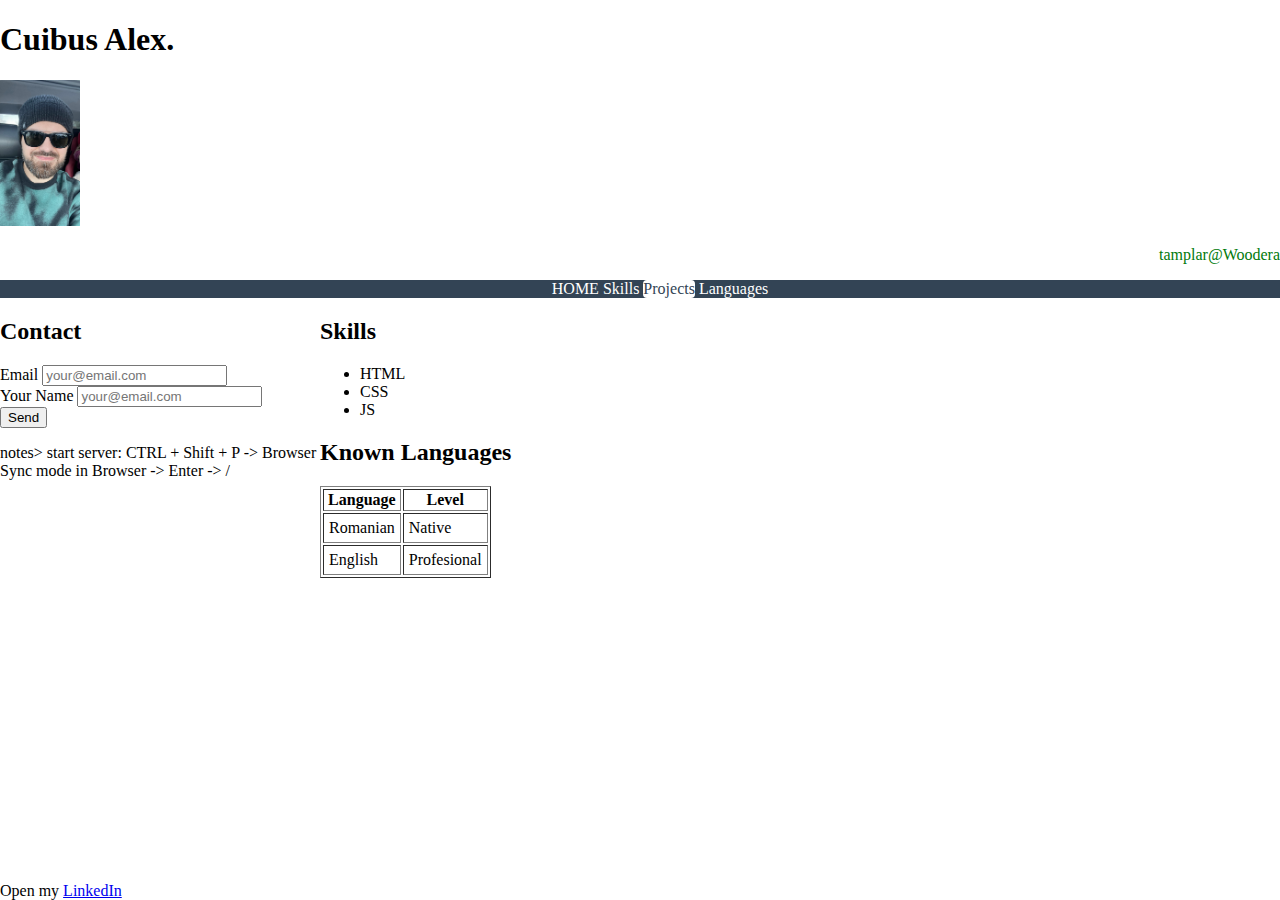
==== index.html @ 9e1d2bed "v1" ====
<!DOCTYPE html>
<html lang="en">
  <head>
    <meta charset="UTF-8" />
    <meta name="viewport" content="width=device-witdh initial-scale=1.0" />
    <title>Alex</title>
    <link rel="stylesheet" href="css/style.css" />
  </head>
  <body>
    <header>
      <h1>Cuibus Alex.</h1>
      <img width="80" src="images/unnamed.jpg" alt="selfie" />
      <p id="job-title">tamplar@Woodera</p>

      <ul id="top-menu-bar">
        <li><a href="#">HOME</a></li>
        <li><a href="#">Skills</a></li>
        <li><a href="#" class="active">Projects</a></li>
        <li><a href="#">Languages</a></li>
      </ul>
    </header>

    <section id="content">
      <div id="side-menu">
        <section>
          <form action="secretara.html">
            <h2>Contact</h2>
            <div>
              <label for="userEmail">Email</label>
              <input
                type="email"
                name="email"
                id="userEmail"
                placeholder="your@email.com"
              />
            </div>

            <div>
              <label for="userName">Your Name</label>
              <input
                type="text"
                name="name"
                id="userName"
                placeholder="your@email.com"
                required
              />
            </div>

            <button type="submit">Send</button>
          </form>
        </section>

        <section>
          <p>
            notes> start server: CTRL + Shift + P -> Browser Sync mode in
            Browser -> Enter -> /
          </p>
        </section>
      </div>
      <div id="main">
        <h2>Skills</h2>
        <ul>
          <li class="favorite">HTML</li>
          <li>CSS</li>
          <li class="favorite">JS</li>
        </ul>

        <h2>Known Languages</h2>
        <table border="1">
          <tr>
            <th>Language</th>
            <th>Level</th>
          </tr>
          <tr>
            <td>Romanian</td>
            <td>Native</td>
          </tr>
          <tr>
            <td>English</td>
            <td>Profesional</td>
          </tr>
        </table>
      </div>
    </section>

    <footer>
      Open my
      <a href="https://www.linkedin.com/" target="_blank"> LinkedIn</a>
    </footer>

    <script>
      console.info(2 + 3);
      console.warn("Cuibus Alexandru");

      var employed = true;
      var age = 18;
      console.log("Angajat:", employed);
      employed = false;
      console.log("Angajat:", employed);
      employed = "da";
      console.log("Angajat:", employed);

      var Skills = ["html", "css"];
      Skills;
      console.debug("tipul variabilei skills", typeof skills);

      var job = document.getElementById("job-title");
      console.warn("job", job);
      console.info(typeof job);
    </script>
  </body>
</html>
---- css/style.css ----
html {
    height: 100%;
}
body {
    margin: 0;
    min-height: 100%;
    display: flex;
    flex-direction: column;
}
#content {
    flex: 1;
    display: flex;
    flex-direction: row;
}

#side-menu {
    flex: 1 ;
}
#main {
    flex: 3;
}

td {
    padding: 4px;
}
td {
    padding: 5px;
}

#job-title {
    color: rgb(2, 122, 12);
    text-align: right;
}

#top-menu-bar {
    text-align: center;
    background-color:  #345;
    color:#fff;
    margin: 0;
    padding: 2 px;
}
#top-menu-bar li {
    display: inline-block;
    padding: 0;
    margin: 0;
}
#top-menu-bar a {
    display: inline-block;
    text-decoration: none;
    color: #fff;
    padding: 5pf 10px;
    border-radius: 4px;
    transition: 2.5s;
}
#top-menu-bar  a:visited {
    color: #fff;
}
#top-menu-bar  a.active,
#top-menu-bar  a:hover {
    color: #345;
    background: #fff;

}

.favorite {


}

td.favorite {
    font-weight: normal; 
}
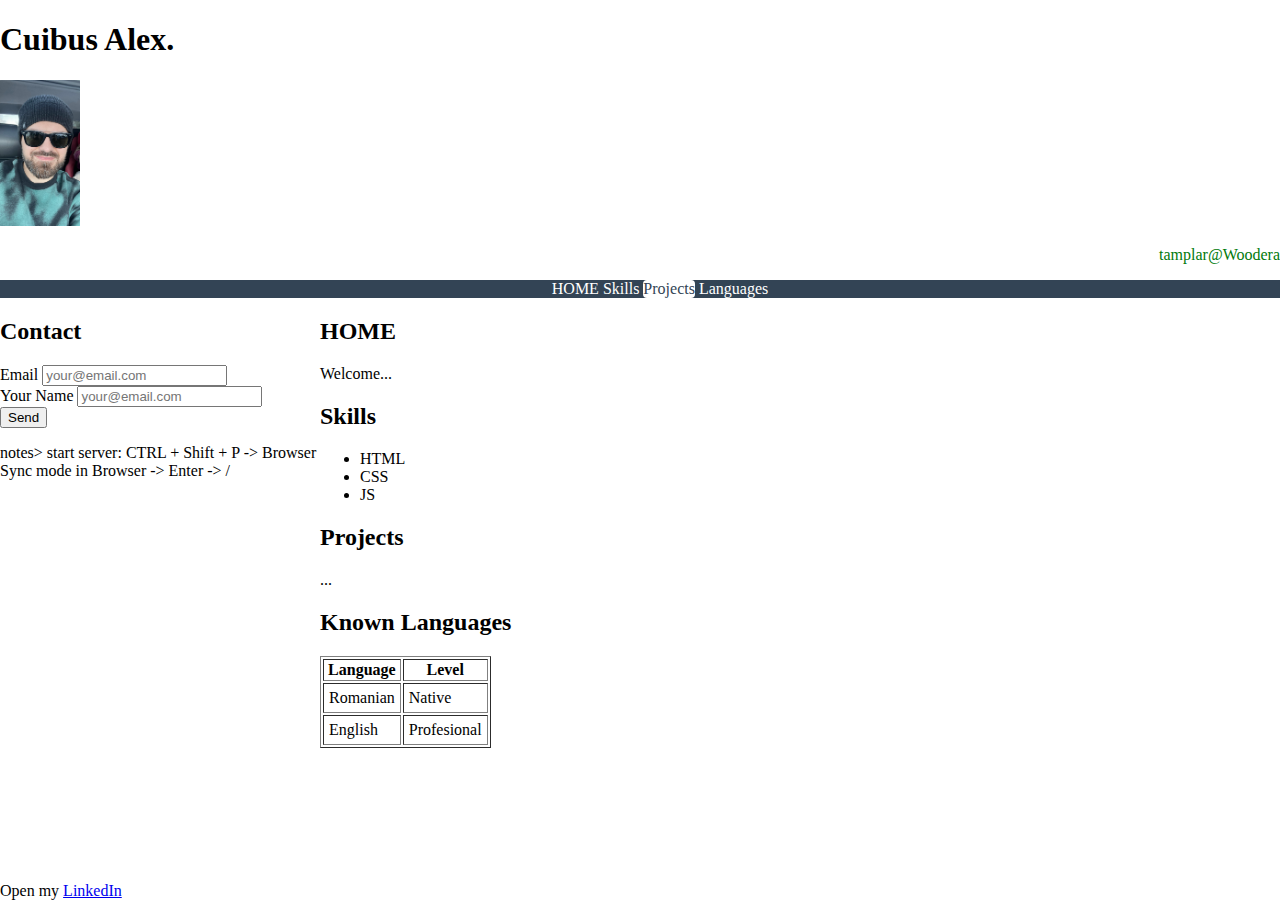
==== commit 5c2f2c06: "Git" ====
--- a/index.html
+++ b/index.html
@@ -58,12 +58,19 @@
         </section>
       </div>
       <div id="main">
+
+        <h2>HOME</h2>
+        <p>Welcome...</p>
+
         <h2>Skills</h2>
         <ul>
           <li class="favorite">HTML</li>
           <li>CSS</li>
           <li class="favorite">JS</li>
         </ul>
+
+        <h2>Projects</h2>
+        <p>...</p>
 
         <h2>Known Languages</h2>
         <table border="1">
@@ -88,25 +95,8 @@
       <a href="https://www.linkedin.com/" target="_blank"> LinkedIn</a>
     </footer>
 
-    <script>
-      console.info(2 + 3);
-      console.warn("Cuibus Alexandru");
-
-      var employed = true;
-      var age = 18;
-      console.log("Angajat:", employed);
-      employed = false;
-      console.log("Angajat:", employed);
-      employed = "da";
-      console.log("Angajat:", employed);
-
-      var Skills = ["html", "css"];
-      Skills;
-      console.debug("tipul variabilei skills", typeof skills);
-
-      var job = document.getElementById("job-title");
-      console.warn("job", job);
-      console.info(typeof job);
+    <script src="index.js"></script>
+    
     </script>
   </body>
 </html>
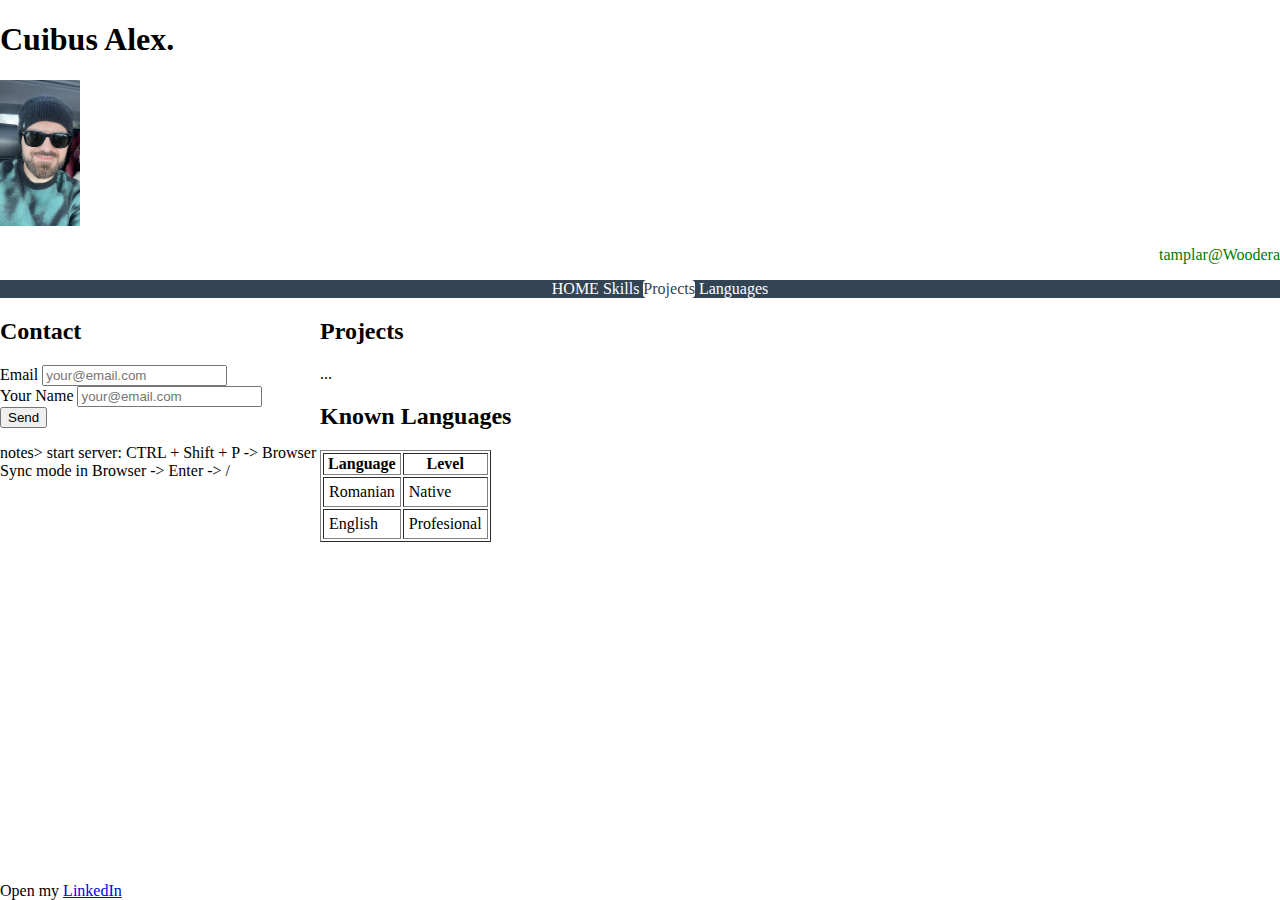
==== commit 3410ed10: "Fixed errors" ====
--- a/index.html
+++ b/index.html
@@ -58,19 +58,24 @@
         </section>
       </div>
       <div id="main">
+        <div style="display: none">
+          <h2>Home</h2>
+          <p>Welcome...</p>
+        </div>
 
-        <h2>HOME</h2>
-        <p>Welcome...</p>
+        <div style="display: none">
+          <h2>Skills</h2>
+          <ul>
+            <li class="favorite">HTML</li>
+            <li>CSS</li>
+            <li class="favorite">JS</li>
+          </ul>
+        </div>
 
-        <h2>Skills</h2>
-        <ul>
-          <li class="favorite">HTML</li>
-          <li>CSS</li>
-          <li class="favorite">JS</li>
-        </ul>
-
-        <h2>Projects</h2>
-        <p>...</p>
+        <div>
+          <h2>Projects</h2>
+          <p>...</p>
+        </div>
 
         <h2>Known Languages</h2>
         <table border="1">
@@ -96,7 +101,5 @@
     </footer>
 
     <script src="index.js"></script>
-    
-    </script>
   </body>
 </html>
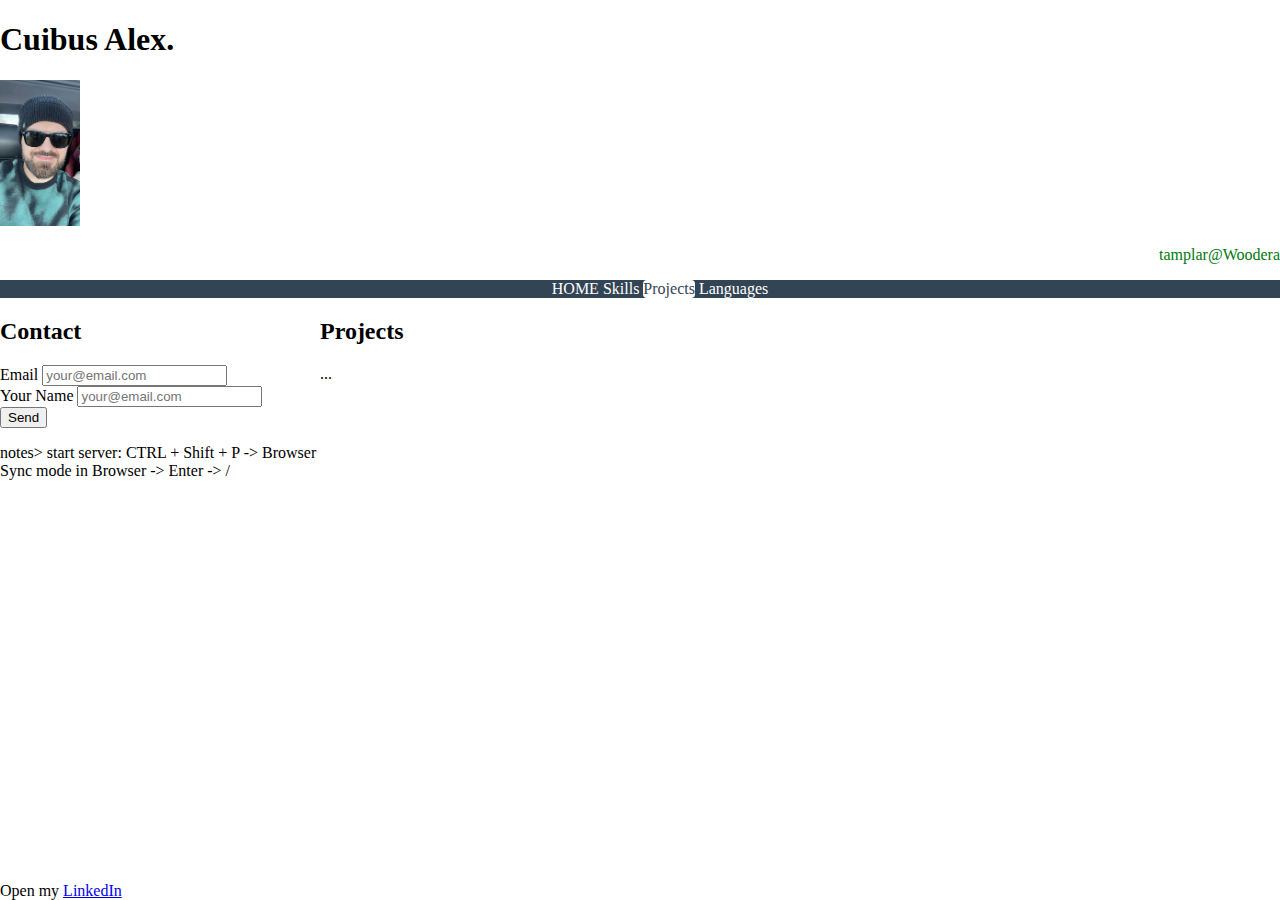
==== commit 41c6df43: "index js fixed" ====
--- a/index.html
+++ b/index.html
@@ -14,9 +14,9 @@
 
       <ul id="top-menu-bar">
         <li><a href="#">HOME</a></li>
-        <li><a href="#">Skills</a></li>
+        <li><a href="#" onclick="showSkills()">Skills</a></li>
         <li><a href="#" class="active">Projects</a></li>
-        <li><a href="#">Languages</a></li>
+        <li><a href="#" onclick="showLanguages()">Languages</a></li>
       </ul>
     </header>
 
@@ -63,7 +63,7 @@
           <p>Welcome...</p>
         </div>
 
-        <div style="display: none">
+        <div id="Skills" style="display: none">
           <h2>Skills</h2>
           <ul>
             <li class="favorite">HTML</li>
@@ -72,26 +72,28 @@
           </ul>
         </div>
 
-        <div>
+        <div id="Projects">
           <h2>Projects</h2>
           <p>...</p>
         </div>
 
-        <h2>Known Languages</h2>
-        <table border="1">
-          <tr>
-            <th>Language</th>
-            <th>Level</th>
-          </tr>
-          <tr>
-            <td>Romanian</td>
-            <td>Native</td>
-          </tr>
-          <tr>
-            <td>English</td>
-            <td>Profesional</td>
-          </tr>
-        </table>
+        <div id="languages" style="display: none">
+          <h2>Known Languages</h2>
+          <table border="1">
+            <tr>
+              <th>Language</th>
+              <th>Level</th>
+            </tr>
+            <tr>
+              <td>Romanian</td>
+              <td>Native</td>
+            </tr>
+            <tr>
+              <td>English</td>
+              <td>Profesional</td>
+            </tr>
+          </table>
+        </div>
       </div>
     </section>
 
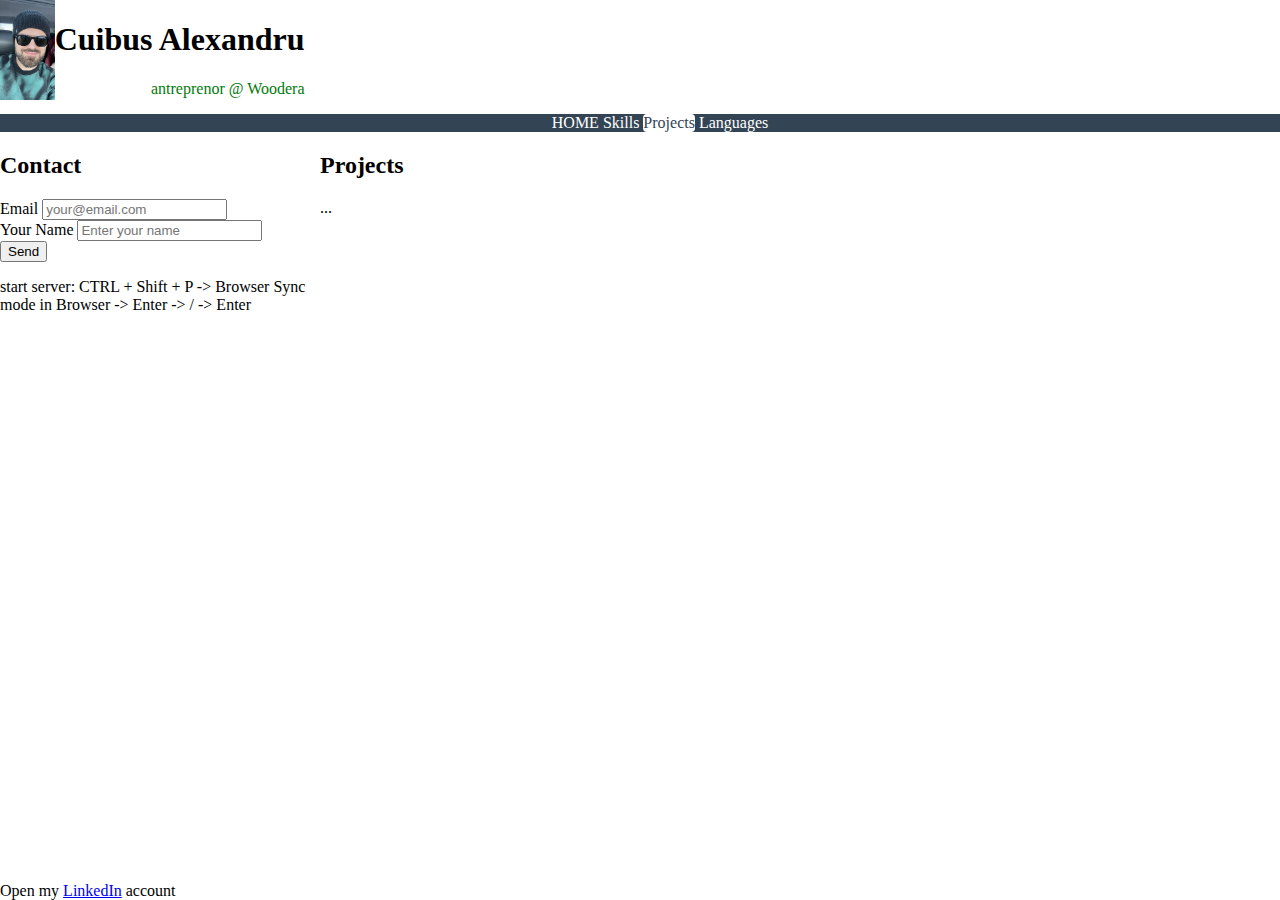
==== commit 89523e95: "Cod corectat 11.12" ====
--- a/index.html
+++ b/index.html
@@ -2,21 +2,29 @@
 <html lang="en">
   <head>
     <meta charset="UTF-8" />
-    <meta name="viewport" content="width=device-witdh initial-scale=1.0" />
-    <title>Alex</title>
+    <meta name="viewport" content="width=device-width, initial-scale=1.0" />
+    <title>Matei</title>
     <link rel="stylesheet" href="css/style.css" />
   </head>
   <body>
     <header>
-      <h1>Cuibus Alex.</h1>
-      <img width="80" src="images/unnamed.jpg" alt="selfie" />
-      <p id="job-title">tamplar@Woodera</p>
+      <div style="display: flex">
+        <div>
+          <img height="100" src="images/unnamed.jpg" alt="selfie" />
+        </div>
+        <div>
+          <h1>Cuibus Alexandru</h1>
+          <p id="job-title">antreprenor @ Woodera</p>
+        </div>
+      </div>
 
       <ul id="top-menu-bar">
-        <li><a href="#">HOME</a></li>
-        <li><a href="#" onclick="showSkills()">Skills</a></li>
-        <li><a href="#" class="active">Projects</a></li>
-        <li><a href="#" onclick="showLanguages()">Languages</a></li>
+        <li><a href="#" onclick="showPage('home')">HOME</a></li>
+        <li><a href="#" onclick="showPage('skills')">Skills</a></li>
+        <li>
+          <a href="#" onclick="showPage('projects')" class="active">Projects</a>
+        </li>
+        <li><a href="#" onclick="showPage('languages')">Languages</a></li>
       </ul>
     </header>
 
@@ -32,6 +40,7 @@
                 name="email"
                 id="userEmail"
                 placeholder="your@email.com"
+                required
               />
             </div>
 
@@ -41,7 +50,7 @@
                 type="text"
                 name="name"
                 id="userName"
-                placeholder="your@email.com"
+                placeholder="Enter your name"
                 required
               />
             </div>
@@ -49,21 +58,20 @@
             <button type="submit">Send</button>
           </form>
         </section>
-
         <section>
           <p>
-            notes> start server: CTRL + Shift + P -> Browser Sync mode in
-            Browser -> Enter -> /
+            start server: CTRL + Shift + P -> Browser Sync mode in Browser ->
+            Enter -> / -> Enter
           </p>
         </section>
       </div>
       <div id="main">
-        <div style="display: none">
+        <div id="home" class="page" style="display: none">
           <h2>Home</h2>
           <p>Welcome...</p>
         </div>
 
-        <div id="Skills" style="display: none">
+        <div id="skills" class="page" style="display: none">
           <h2>Skills</h2>
           <ul>
             <li class="favorite">HTML</li>
@@ -72,12 +80,12 @@
           </ul>
         </div>
 
-        <div id="Projects">
+        <div id="projects" class="page">
           <h2>Projects</h2>
           <p>...</p>
         </div>
 
-        <div id="languages" style="display: none">
+        <div style="display: none" class="page" id="languages">
           <h2>Known Languages</h2>
           <table border="1">
             <tr>
@@ -85,7 +93,7 @@
               <th>Level</th>
             </tr>
             <tr>
-              <td>Romanian</td>
+              <td class="favorite">Romanian</td>
               <td>Native</td>
             </tr>
             <tr>
@@ -99,7 +107,10 @@
 
     <footer>
       Open my
-      <a href="https://www.linkedin.com/" target="_blank"> LinkedIn</a>
+      <a href="https://www.linkedin.com/in/nicolaematei/" target="_blank"
+        >LinkedIn</a
+      >
+      account
     </footer>
 
     <script src="index.js"></script>
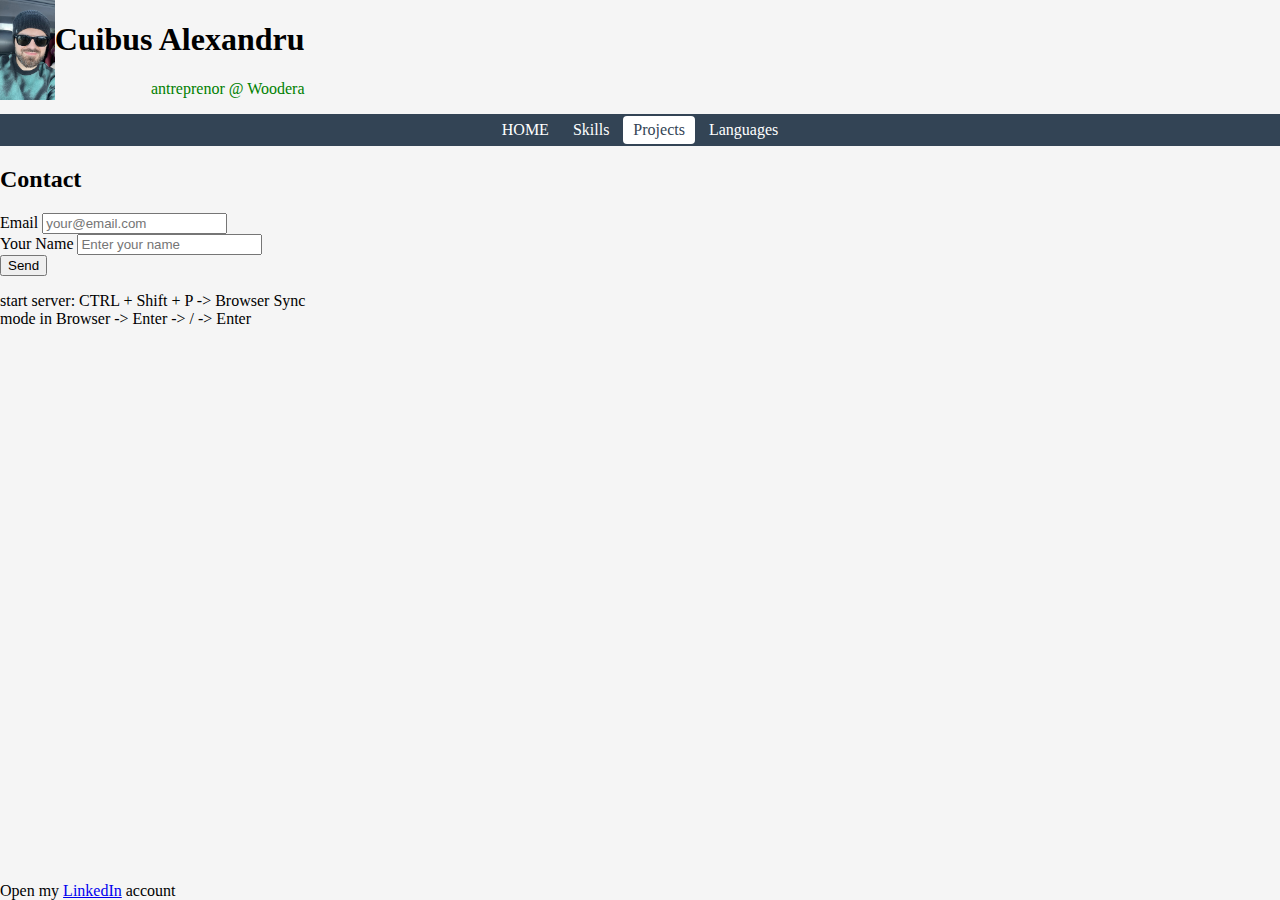
==== commit 72e9e237: "CSS updated" ====
--- a/index.html
+++ b/index.html
@@ -3,7 +3,7 @@
   <head>
     <meta charset="UTF-8" />
     <meta name="viewport" content="width=device-width, initial-scale=1.0" />
-    <title>Matei</title>
+    <title>Alexandru</title>
     <link rel="stylesheet" href="css/style.css" />
   </head>
   <body>
@@ -107,9 +107,7 @@
 
     <footer>
       Open my
-      <a href="https://www.linkedin.com/in/nicolaematei/" target="_blank"
-        >LinkedIn</a
-      >
+      <a href="https://www.linkedin.com" target="_blank">LinkedIn</a>
       account
     </footer>
 
--- a/css/style.css
+++ b/css/style.css
@@ -1,74 +1,79 @@
-
-
 html {
-    height: 100%;
+  height: 100%;
 }
 body {
-    margin: 0;
-    min-height: 100%;
-    display: flex;
-    flex-direction: column;
+  margin: 0;
+  min-height: 100%;
+  display: flex;
+  flex-direction: column;
+  background-color: #f5f5f5;
 }
 #content {
-    flex: 1;
-    display: flex;
-    flex-direction: row;
+  flex: 1;
+  display: flex;
+  flex-direction: row;
+}
+#side-menu {
+  flex: 1;
+}
+#main {
+  flex: 3;
 }
 
-#side-menu {
-    flex: 1 ;
+.page {
+  display: none;
+  background-color: #fff;
+  padding: 10px;
+  margin: 10px;
+  border-radius: 4px;
+  box-shadow: 0 0 0 1px rgba(0, 0, 0, 0.15), 0 2px 3px rgba(0, 0, 0, 0.2);
 }
-#main {
-    flex: 3;
-}
-
-td {
-    padding: 4px;
+.page > h2 {
+  margin: 0 0 10px 0;
+  color: #057988;
 }
 td {
-    padding: 5px;
+  padding: 4px;
 }
-
+th {
+  padding: 5px;
+}
 #job-title {
-    color: rgb(2, 122, 12);
-    text-align: right;
+  color: green;
+  text-align: right;
 }
-
 #top-menu-bar {
-    text-align: center;
-    background-color:  #345;
-    color:#fff;
-    margin: 0;
-    padding: 2 px;
+  text-align: center;
+  background-color: #334455;
+  color: #fff;
+  margin: 0;
+  padding: 2px;
 }
 #top-menu-bar li {
-    display: inline-block;
-    padding: 0;
-    margin: 0;
+  display: inline-block;
+  padding: 0;
+  margin: 0;
 }
 #top-menu-bar a {
-    display: inline-block;
-    text-decoration: none;
-    color: #fff;
-    padding: 5pf 10px;
-    border-radius: 4px;
-    transition: 2.5s;
+  display: inline-block;
+  text-decoration: none;
+  color: #fff;
+  padding: 5px 10px;
+  border-radius: 4px;
+  transition: 0.5s;
 }
-#top-menu-bar  a:visited {
-    color: #fff;
+#top-menu-bar a:visited {
+  color: #fff;
 }
-#top-menu-bar  a.active,
-#top-menu-bar  a:hover {
-    color: #345;
-    background: #fff;
-
+#top-menu-bar a.active,
+#top-menu-bar a:hover {
+  color: #334455;
+  background: #fff;
 }
-
 .favorite {
-
-
+  font-weight: bold;
+  color: blue;
 }
-
 td.favorite {
-    font-weight: normal; 
-}+  font-weight: normal;
+}
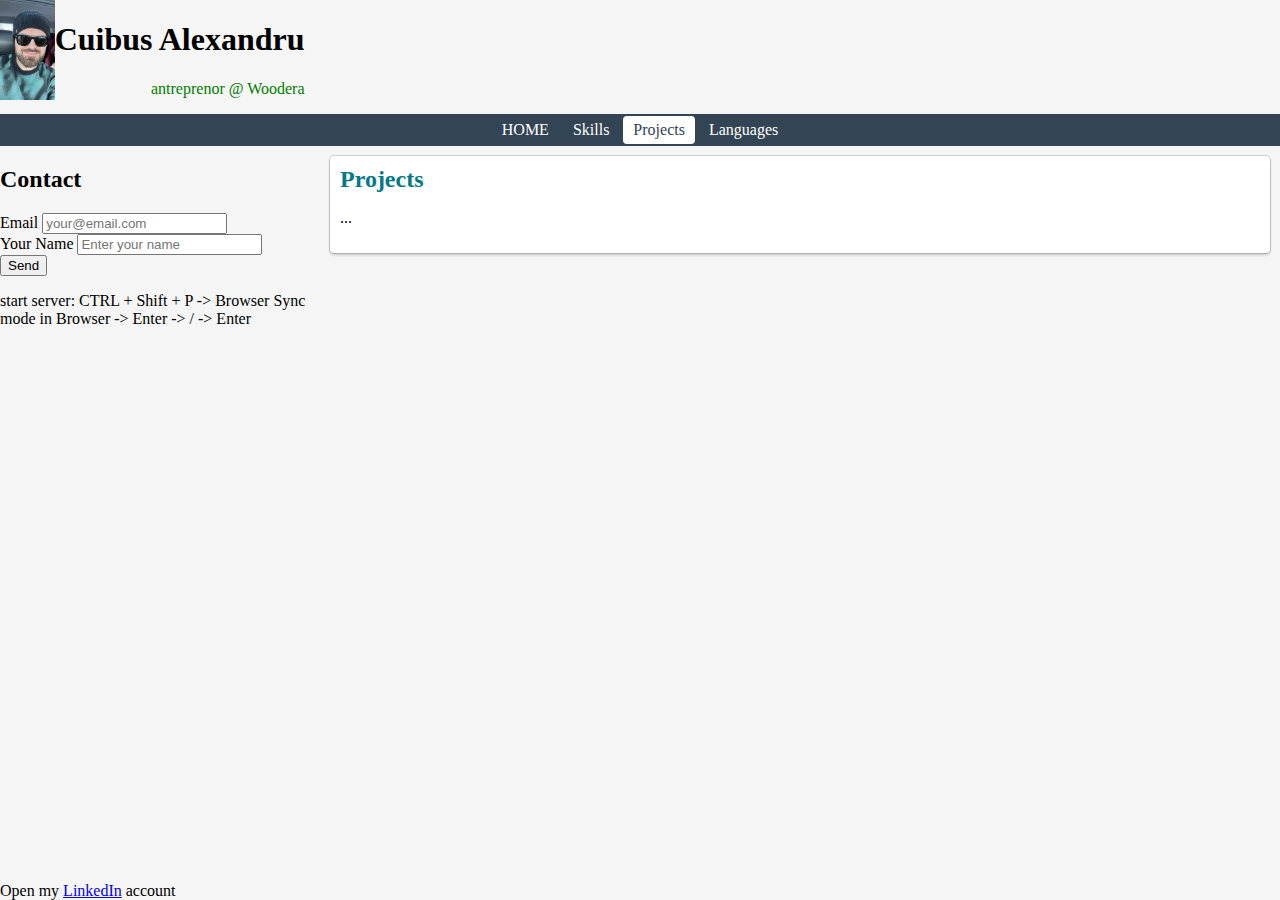
==== commit df5dd4a3: "var active projects" ====
--- a/index.html
+++ b/index.html
@@ -80,12 +80,12 @@
           </ul>
         </div>
 
-        <div id="projects" class="page">
+        <div id="projects" class="page" style="display: block">
           <h2>Projects</h2>
           <p>...</p>
         </div>
 
-        <div style="display: none" class="page" id="languages">
+        <div class="page" id="languages">
           <h2>Known Languages</h2>
           <table border="1">
             <tr>
